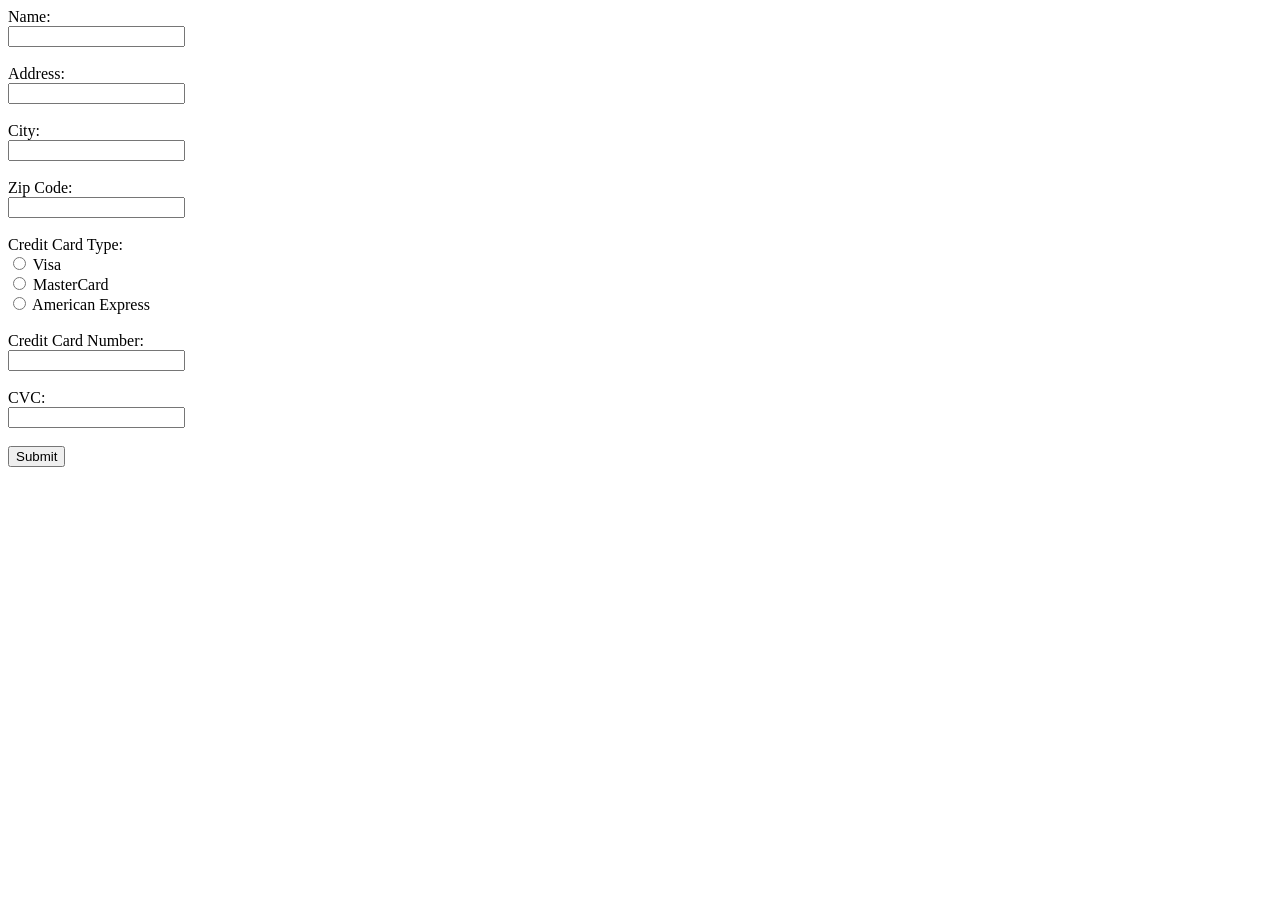
==== 02-a11y/01-audit.html @ 7d305da7 "Merge branch 'main' of github.com:caterinasworld/webdev-lab-notebook mmit" ====
<!doctype html>
<html lang="en">
  <head>
    <meta charset="UTF-8" />
    <meta name="viewport" content="width=device-width, initial-scale=1.0" />
    <title>Exercise 01 - Audit</title>
  </head>
  <body>
    <form>
      Name:<br />
      <input type="text" name="name" /><br /><br />
      Address:<br />
      <input type="text" name="address" />
      <br /><br />
      City:<br />
      <input type="text" name="city" />
      <br /><br />
      Zip Code:<br />
      <input type="text" name="zip" />
      <br /><br />
      Credit Card Type:<br />
      <input type="radio" name="card" value="visa" /> Visa<br />
      <input type="radio" name="card" value="mastercard" /> MasterCard<br />
      <input type="radio" name="card" value="amex" /> American Express<br /><br />
      Credit Card Number:<br />
      <input type="text" name="cc_number" /><br /><br />
      CVC:<br />
      <input type="text" name="cvv" /><br /><br />
      <input type="button" value="Submit" />
    </form>
  </body>
</html>
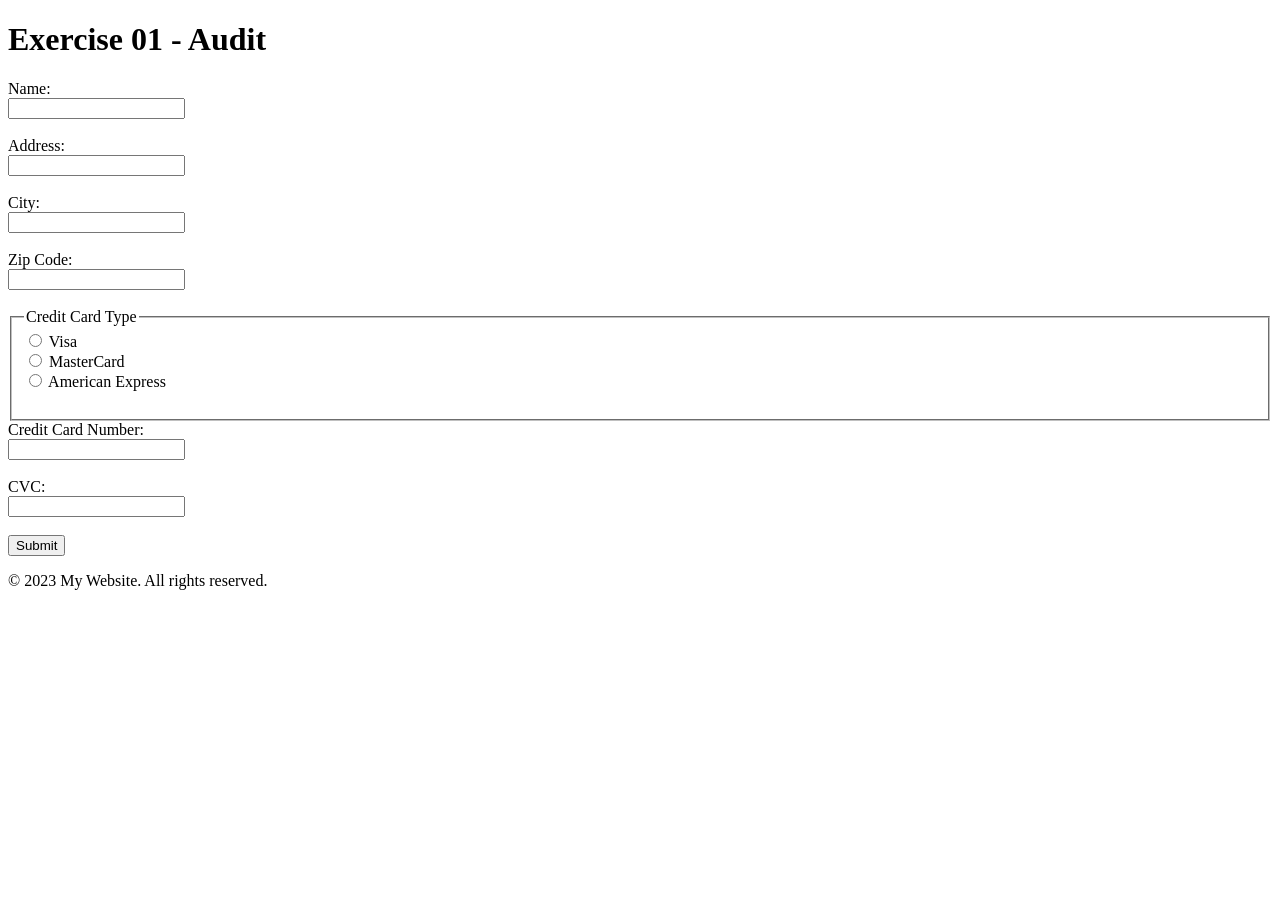
==== commit 310f6066: "Lab Notebook Week 3" ====
--- a/02-a11y/01-audit.html
+++ b/02-a11y/01-audit.html
@@ -4,29 +4,43 @@
     <meta charset="UTF-8" />
     <meta name="viewport" content="width=device-width, initial-scale=1.0" />
     <title>Exercise 01 - Audit</title>
+    <h1>Exercise 01 - Audit</h1>
   </head>
   <body>
     <form>
-      Name:<br />
-      <input type="text" name="name" /><br /><br />
-      Address:<br />
-      <input type="text" name="address" />
+      <label for="name">Name:</label><br />
+      <input type="text" id="name" name="name" /><br /><br />
+      <label for="address">Address:</label><br />
+      <input type="text" id="address" name="address" />
       <br /><br />
-      City:<br />
-      <input type="text" name="city" />
+      <label for="city">City:</label><br />
+      <input type="text" id="city" name="city" />
       <br /><br />
-      Zip Code:<br />
-      <input type="text" name="zip" />
+      <label for="zip">Zip Code:</label><br />
+      <input type="text" id="zip" name="zip" />
       <br /><br />
-      Credit Card Type:<br />
-      <input type="radio" name="card" value="visa" /> Visa<br />
-      <input type="radio" name="card" value="mastercard" /> MasterCard<br />
-      <input type="radio" name="card" value="amex" /> American Express<br /><br />
-      Credit Card Number:<br />
-      <input type="text" name="cc_number" /><br /><br />
-      CVC:<br />
-      <input type="text" name="cvv" /><br /><br />
+
+      <fieldset>
+        <legend>Credit Card Type</legend>
+        <label>
+          <input type="radio" name="card" value="visa" /> Visa<br />
+        </label>
+        <label>
+          <input type="radio" name="card" value="mastercard" /> MasterCard<br />
+        </label>
+        <label>
+          <input type="radio" name="card" value="amex" /> American Express<br /><br />
+        </label>
+      </fieldset>
+
+      <label for="cc_number">Credit Card Number:</label><br />
+      <input type="text" id="cc_number" name="cc_number" /><br /><br />
+      <label for="cvv">CVC:</label><br />
+      <input type="text" id="cvv" name="cvv" /><br /><br />
       <input type="button" value="Submit" />
     </form>
   </body>
+  <footer>
+    <p>&copy; 2023 My Website. All rights reserved.</p>
+  </footer>
 </html>
